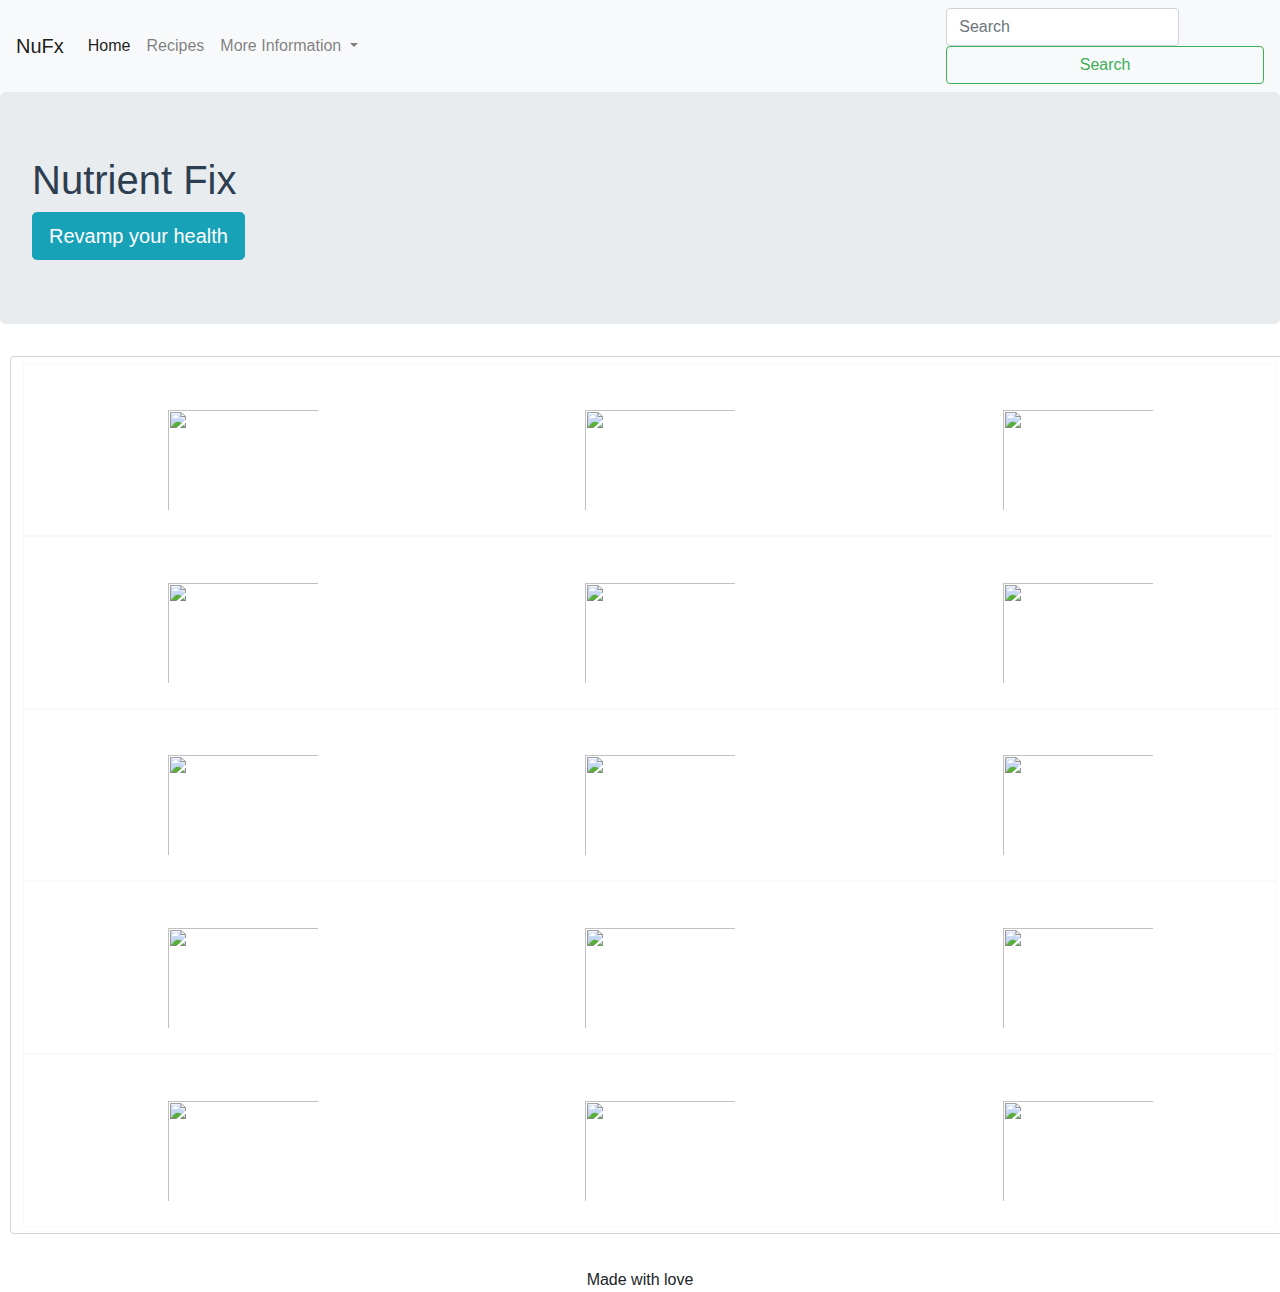
==== photoGrid.html @ 70ec464e "Add files via upload" ====
<!DOCTYPE html>
<html>
<head>
	<title>Sign up</title>
	<link href="https://fonts.googleapis.com/css?family=Black+And+White+Picture|Spicy+Rice" rel="stylesheet" type='text/css'>
	<link rel="stylesheet" type="text/css" href="photos.css">
	<link rel="stylesheet" type="text/css" href="bootstrap.css">
	<link rel="stylesheet" href="https://use.fontawesome.com/releases/v5.3.1/css/all.css" integrity="sha384-mzrmE5qonljUremFsqc01SB46JvROS7bZs3IO2EmfFsd15uHvIt+Y8vEf7N7fWAU" crossorigin="anonymous">
</head>


<body>
<!-- DEFAULT NAVBAR -->
<nav id="mainNav" class="navbar navbar-expand-lg navbar-light bg-light">
  <a class="navbar-brand" href="#">NuFx</a>
  <!-- HAMBURGER -->
  <button class="navbar-toggler" type="button" data-toggle="collapse" data-target="#navbarSupportedContent" aria-controls="navbarSupportedContent" aria-expanded="false" aria-label="Toggle navigation">
    <span class="navbar-toggler-icon"></span>
  </button>

  <div class="collapse navbar-collapse" id="navbarSupportedContent">
    <ul class="navbar-nav mr-auto">
      <li class="nav-item active">
        <a class="nav-link" href="photoGrid.html">Home <span class="sr-only">(current)</span></a>
      </li>
      <li class="nav-item">
        <a class="nav-link" href="recipes.html">Recipes</a>
      </li>
      <li class="nav-item dropdown">
        <a class="nav-link dropdown-toggle" href="#" id="navbarDropdown" role="button" data-toggle="dropdown" aria-haspopup="true" aria-expanded="false">
          More Information
        </a>
        <div class="dropdown-menu" aria-labelledby="navbarDropdown">
          <a class="dropdown-item" href="about.html">About Us</a>
          <a class="dropdown-item" href="news.html">News</a>
          <div class="dropdown-divider"></div>
          <a class="dropdown-item" href="contact.html">Sign Up</a>
        </div>
      </li>
      <li class="nav-item">
        <a class="nav-link disabled" href="#"></a>
      </li>
    </ul>
    <form class="form-inline my-2 my-lg-0">
      <input class="form-control mr-sm-2" type="search" placeholder="Search" aria-label="Search">
      <button class="btn btn-outline-success my-2 my-sm-0" type="submit">Search</button>
    </form>
  </div>
</nav>
	<div class="jumbotron">
	<h1>Nutrient Fix</h1>
	<a href="pageOne.html" class="btn btn-info btn-lg">Revamp your health</a>
</div>



<script src="https://code.jquery.com/jquery-3.3.1.min.js"></script>
<script src="https://stackpath.bootstrapcdn.com/bootstrap/4.1.3/js/bootstrap.min.js" integrity="sha384-ChfqqxuZUCnJSK3+MXmPNIyE6ZbWh2IMqE241rYiqJxyMiZ6OW/JmZQ5stwEULTy" crossorigin="anonymous"></script>


<!-- Massimo Margagnoni -->
<container class="form-control" col-lg-1>
	<div class="border border-light d-flex justify-content-around">
<img width="50" height="150"  src="https://www.bbcgoodfood.com/sites/default/files/recipe-collections/collection-image/2013/05/noodles.jpg" class="">
<img width="50" height="150"  src="https://static.independent.co.uk/s3fs-public/thumbnails/image/2017/11/14/12/vegan-buddha-bowl.jpg" class="">

<img width="50" height="150"  src="https://static.independent.co.uk/s3fs-public/thumbnails/image/2017/12/15/10/istock-639420352-1.jpg?w968h681" class="">
</div>

<div class="border border-light d-flex justify-content-around">
<!-- Giuseppe Milo -->
<img  width="50" height="150" src="https://i2-prod.cambridge-news.co.uk/incoming/article13836404.ece/ALTERNATES/s615/GettyImages-537622652.jpg">
<img  width="50" height="150" src="https://imagesvc.timeincapp.com/v3/mm/image?url=https%3A%2F%2Fcdn-image.myrecipes.com%2Fsites%2Fdefault%2Ffiles%2Fstyles%2Fmedium_2x%2Fpublic%2Fsummer-veggie-pasta-ck.jpg%3Fitok%3DjlK6Jh9H&w=1000&c=sc&poi=face&q=70">
<img  width="50" height="150" src="https://encrypted-tbn0.gstatic.com/images?q=tbn:ANd9GcRSi6BInDkYcTj6Hx2hYnA5wbdBpT0MvpjtRSzwuDiUp9veu27QWA">
</div>

<div class="border border-light d-flex justify-content-around">
<!-- GörlitzPhotography -->
<img  width="50" height="150" src="https://livekindlyproduction-8u6efaq1lwo6x9a.stackpathdns.com/wp-content/uploads/2018/02/chinese-2-e1517496035165-1280x640.jpg">
<img  width="50" height="150" src="https://cdn.vox-cdn.com/thumbor/tl89d0PiWXPQe3XuXCmSJPSYTZQ=/0x0:796x802/1200x800/filters:focal(442x446:568x572)/cdn.vox-cdn.com/uploads/chorus_image/image/59727689/montys_good_burger.0.png">
<img  width="50" height="150" src="https://encrypted-tbn0.gstatic.com/images?q=tbn:ANd9GcTs-R8Ez_D6m2_91I33TN4qbEvoNGTAN3QcEtzD16wrHpYmGa2rHw">
</div>

<div class="border border-light d-flex justify-content-around">
<!-- GörlitzPhotography -->
<img  width="50" height="150" src="https://www.shape.com/sites/shape.com/files/styles/slide/public/green-smoothie-vegan.jpg">
<img  width="50" height="150" src="http://www.fhfff.com/img4/jfaoerjmlypqlqmiubwb.jpg">
<img  width="50" height="150" src="https://encrypted-tbn0.gstatic.com/images?q=tbn:ANd9GcQWtsfwao5Qp4gxeewwv-PAHMvtty1a_g9elZccaAwoSdyS6TIe">
</div>

<div class="border border-light d-flex justify-content-around">
<!-- GörlitzPhotography -->
<img  width="50" height="150" src="https://encrypted-tbn0.gstatic.com/images?q=tbn:ANd9GcTosNpBdxszVTVi1SXlwBubk_dNPK2V_mk6laul_SQTxLTxF28ISg">
<img  width="50" height="150" src="https://media.timeout.com/images/103936266/630/472/image.jpg">
<img  width="50" height="150" src="https://search.chow.com/thumbnail/800/0/www.chowstatic.com/blog-media/2017/06/chipotle-vegan-burrito-bowl-chowhound.jpg"></div>
</container>
<!-- All Photos Licensed Under Creative Commons 2.0 -->
<!-- https://creativecommons.org/licenses/by/2.0/legalcode  -->
<container>
<footer><center>Made with love
<i class="fas fa-heart"></i>
</center>

</footer></container>




<script type="text/javascript">
	$(function (){
		$(document).scroll(function(){
			var $nav = $("#mainNav");
			$nav.toggleClass("scrolled", $(this).scrollTop() > $nav.height());
		})
	})
</script>
</body>
</html>
---- photos.css ----
img {
	/*height: 50%
	width: 30%;*/
	width: 200px;
	float: left;
	margin-left: 1.66%;/* 10 margins divided by 6*/
	/*margin: 1.66%;*/
	margin-top: 1.66%;
	padding: 2%;
}

p {
	/*font-family: Kumar One Outline;*/
	font-family: 'Garamond', cursive;
	margin-left: 1.66%;
	font-size: 40px;
	font-weight: 800;
	text-transform: uppercase;
	border-bottom: 3px solid black;
	border-bottom-style: ridge;
	width: 100%;
	padding-bottom: 10px;
	color: grey;
	/*
	background-color: blue;
	border-color: blue;*/
}

.jumbotron{
	color: #2c3e50;
}

.navbar-inverse{
	background:  #2c3e50;  
}

#content {
	text-align: center;
	padding-top: 25%;
}

a{

}

container {
	
	padding-top: 10px;
	margin-bottom: 10px;
     display:inline;
     margin-left: 10px;
     padding-bottom: 10px;
     height: 100px no-repeat scroll center transparent;
}



header{
	width: 200px;/*
	background-image: url(http://www.nuffoodsspectrum.in/NuFFooDs_CMS/upload/FILE_5ae315ef4cd0a1.jpg);
*/}

/*div{
	float: left;
}*/
* {box-sizing: border-box}

/* Full-width input fields */
  input[type=text], input[type=password] {
  width: 100%;
  padding: 15px;
  margin: 5px 0 22px 0;
  display: inline-block;
  border: none;
  background: #f1f1f1;
}

input[type=text]:focus, input[type=password]:focus {
  background-color: #ddd;
  outline: none;
}

hr {
  border: 1px solid #f1f1f1;
  margin-bottom: 25px;
}

/* Set a style for all buttons */
button {
  background-color: #4CAF50;
  color: white;
  padding: 14px 20px;
  margin: 8px 0;
  border: none;
  cursor: pointer;
  width: 100%;
  opacity: 0.9;
}

button:hover {
  opacity:1;
}

/* Extra styles for the cancel button */
.cancelbtn {
  padding: 14px 20px;
  background-color: #f44336;
}

/* Float cancel and signup buttons and add an equal width */
.cancelbtn, .signupbtn {
  float: left;
  width: 50%;
}

/* Add padding to container elements */
.container {
  padding: 10px;
}

/* Clear floats */
.clearfix::after {
  content: "";
  clear: both;
  display: table;
}

/* Style the button and place it in the middle of the container/image */
.container .btn {
  position: absolute;
  top: 50%;
  left: 50%;
  transform: translate(-50%, -50%);
  -ms-transform: translate(-50%, -50%);
  background-color: #555;
  color: white;
  font-size: 16px;
  padding: 12px 24px;
  border: none;
  cursor: pointer;
  border-radius: 5px;
}

.container .btn:hover {
  background-color: black;
}

/* Change styles for cancel button and signup button on extra small screens */
@media screen and (max-width: 500px) {
  .cancelbtn, .signupbtn {
    width: 100%;
  }
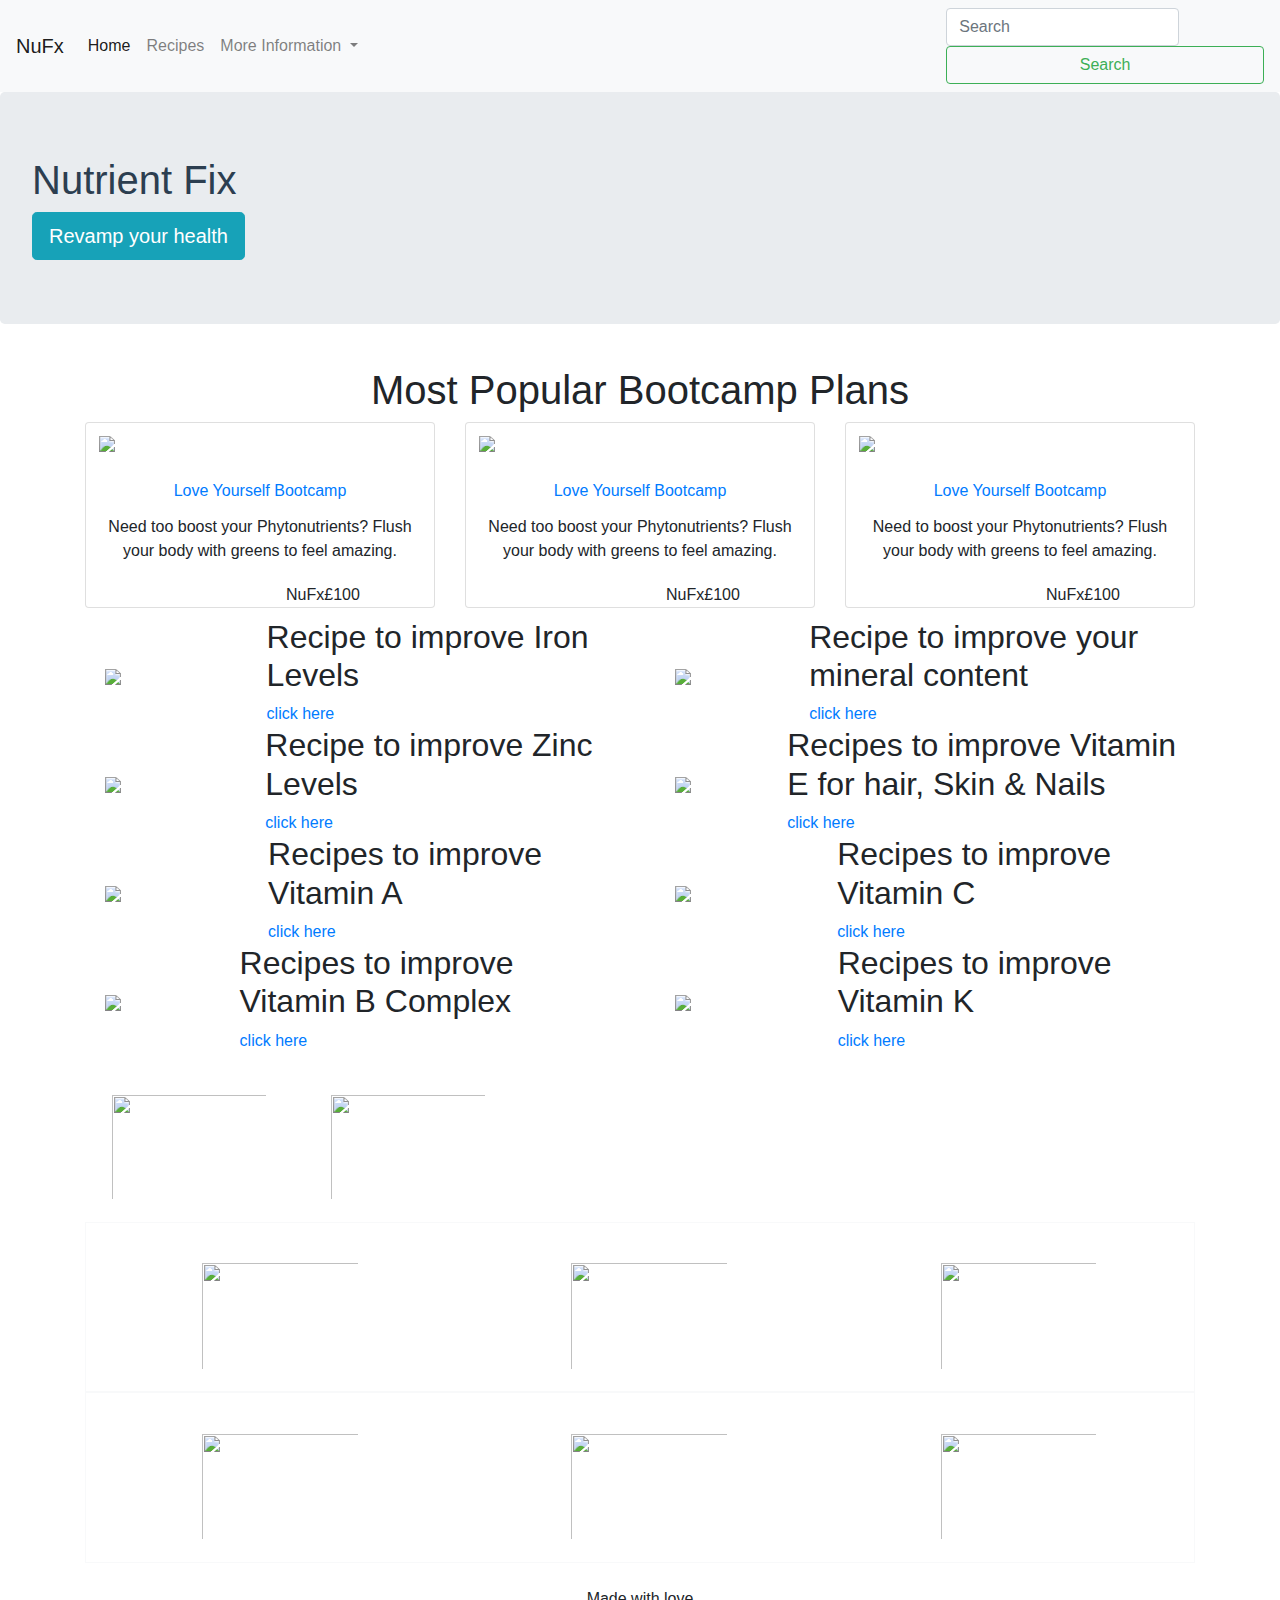
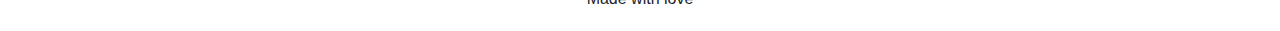
==== commit 652ed71c: "Add files via upload" ====
--- a/photoGrid.html
+++ b/photoGrid.html
@@ -58,38 +58,185 @@
 <script src="https://stackpath.bootstrapcdn.com/bootstrap/4.1.3/js/bootstrap.min.js" integrity="sha384-ChfqqxuZUCnJSK3+MXmPNIyE6ZbWh2IMqE241rYiqJxyMiZ6OW/JmZQ5stwEULTy" crossorigin="anonymous"></script>
 
 
-<!-- Massimo Margagnoni -->
-<container class="form-control" col-lg-1>
-	<div class="border border-light d-flex justify-content-around">
-<img width="50" height="150"  src="https://www.bbcgoodfood.com/sites/default/files/recipe-collections/collection-image/2013/05/noodles.jpg" class="">
-<img width="50" height="150"  src="https://static.independent.co.uk/s3fs-public/thumbnails/image/2017/11/14/12/vegan-buddha-bowl.jpg" class="">
-
-<img width="50" height="150"  src="https://static.independent.co.uk/s3fs-public/thumbnails/image/2017/12/15/10/istock-639420352-1.jpg?w968h681" class="">
-</div>
-
-<div class="border border-light d-flex justify-content-around">
-<!-- Giuseppe Milo -->
-<img  width="50" height="150" src="https://i2-prod.cambridge-news.co.uk/incoming/article13836404.ece/ALTERNATES/s615/GettyImages-537622652.jpg">
-<img  width="50" height="150" src="https://imagesvc.timeincapp.com/v3/mm/image?url=https%3A%2F%2Fcdn-image.myrecipes.com%2Fsites%2Fdefault%2Ffiles%2Fstyles%2Fmedium_2x%2Fpublic%2Fsummer-veggie-pasta-ck.jpg%3Fitok%3DjlK6Jh9H&w=1000&c=sc&poi=face&q=70">
-<img  width="50" height="150" src="https://encrypted-tbn0.gstatic.com/images?q=tbn:ANd9GcRSi6BInDkYcTj6Hx2hYnA5wbdBpT0MvpjtRSzwuDiUp9veu27QWA">
-</div>
-
-<div class="border border-light d-flex justify-content-around">
-<!-- GörlitzPhotography -->
-<img  width="50" height="150" src="https://livekindlyproduction-8u6efaq1lwo6x9a.stackpathdns.com/wp-content/uploads/2018/02/chinese-2-e1517496035165-1280x640.jpg">
+
+
+  <!-- Popular Bootcamp plan-->
+
+  <div class="popular page_section">
+    <div class="container">
+      <div class="row">
+        <div class="col">
+          <div class="section_title text-center">
+            <h1>Most Popular Bootcamp Plans</h1>
+          </div>
+        </div>
+      </div>
+
+      <div class="row course_boxes">
+        
+        <!-- Popular Course Item -->
+        <div class="col-lg-4 course_box">
+          <div class="card">
+            <img class="card-img-top" src="https://images.unsplash.com/photo-1535914254981-b5012eebbd15?ixlib=rb-1.2.1&auto=format&fit=crop&w=1050&q=80">
+            <div class="card-body text-center">
+              <div class="card-title"><a href="courses.html">Love Yourself Bootcamp</a></div>
+              <div class="card-text">Need too boost your Phytonutrients? Flush your body with greens to feel amazing.</div>
+            </div>
+            <div class="price_box d-flex flex-row align-items-center">
+              <div class="course_author_image">
+                <img src="" alt="">
+              </div>
+              <div class="course_author_name">NuFx <span></span></div>
+              <div class="course_price d-flex flex-column align-items-center justify-content-center"><span>£100</span></div>
+            </div>
+          </div>
+        </div>
+
+<div class="col-lg-4 course_box">
+          <div class="card">
+            <img class="card-img-top" src="https://images.unsplash.com/photo-1535914254981-b5012eebbd15?ixlib=rb-1.2.1&auto=format&fit=crop&w=1050&q=80">
+            <div class="card-body text-center">
+              <div class="card-title"><a href="courses.html">Love Yourself Bootcamp</a></div>
+              <div class="card-text">Need too boost your Phytonutrients? Flush your body with greens to feel amazing.</div>
+            </div>
+            <div class="price_box d-flex flex-row align-items-center">
+              <div class="course_author_image">
+                <img src="" alt="">
+              </div>
+              <div class="course_author_name">NuFx <span></span></div>
+              <div class="course_price d-flex flex-column align-items-center justify-content-center"><span>£100</span></div>
+            </div>
+          </div>
+        </div>
+
+        <div class="col-lg-4 course_box">
+          <div class="card">
+            <img class="card-img-top" src="https://images.unsplash.com/photo-1535914254981-b5012eebbd15?ixlib=rb-1.2.1&auto=format&fit=crop&w=1050&q=80">
+            <div class="card-body text-center">
+              <div class="card-title"><a href="courses.html">Love Yourself Bootcamp</a></div>
+              <div class="card-text">Need to boost your Phytonutrients? Flush your body with greens to feel amazing.</div>
+            </div>
+            <div class="price_box d-flex flex-row align-items-center">
+              <div class="course_author_image">
+                <img src="" alt="">
+              </div>
+              <div class="course_author_name">NuFx <span></span></div>
+              <div class="course_price d-flex flex-column align-items-center justify-content-center"><span>£100</span></div>
+            </div>
+          </div>
+        </div>
+
+        
+
+
+<div class="hero_boxes">
+    <div class="hero_boxes_inner">
+      <div class="container">
+        <div class="row">
+<!--  -->
+<div class="col-lg-6 hero_box_col">
+            <div class="hero_box d-flex flex-row align-items-center justify-content-start">
+
+            <img src="https://www.bbcgoodfood.com/sites/default/files/recipe-collections/collection-image/2013/05/noodles.jpg" class="">
+            <div class="hero_box_content">
+                <h2 class="hero_box_title">Recipe to improve Iron Levels</h2>
+                <a href="courses.html" class="hero_box_link">click here</a>
+              </div>
+            </div>
+          </div>
+
+<div class="col-lg-6 hero_box_col">
+            <div class="hero_box d-flex flex-row align-items-center justify-content-start">
+
+            <img src="https://static.independent.co.uk/s3fs-public/thumbnails/image/2017/11/14/12/vegan-buddha-bowl.jpg" class="">
+            <div class="hero_box_content">
+                <h2 class="hero_box_title">Recipe to improve your mineral content</h2>
+                <a href="courses.html" class="hero_box_link">click here</a>
+              </div>
+            </div>
+          </div>
+
+          <div class="col-lg-6 hero_box_col">
+            <div class="hero_box d-flex flex-row align-items-center justify-content-start">
+
+            <img src="https://livekindlyproduction-8u6efaq1lwo6x9a.stackpathdns.com/wp-content/uploads/2018/02/chinese-2-e1517496035165-1280x640.jpg" class="">
+            <div class="hero_box_content">
+                <h2 class="hero_box_title">Recipe to improve Zinc Levels</h2>
+                <a href="courses.html" class="hero_box_link">click here</a>
+              </div>
+            </div>
+          </div>
+
+          <div class="col-lg-6 hero_box_col">
+            <div class="hero_box d-flex flex-row align-items-center justify-content-start">
+
+            <img src="https://encrypted-tbn0.gstatic.com/images?q=tbn:ANd9GcRSi6BInDkYcTj6Hx2hYnA5wbdBpT0MvpjtRSzwuDiUp9veu27QWA" class="">
+            <div class="hero_box_content">
+                <h2 class="hero_box_title">Recipes to improve Vitamin E for hair, Skin & Nails</h2>
+                <a href="courses.html" class="hero_box_link">click here</a>
+              </div>
+            </div>
+          </div>
+
+          <div class="col-lg-6 hero_box_col">
+            <div class="hero_box d-flex flex-row align-items-center justify-content-start">
+
+            <img src="https://imagesvc.timeincapp.com/v3/mm/image?url=https%3A%2F%2Fcdn-image.myrecipes.com%2Fsites%2Fdefault%2Ffiles%2Fstyles%2Fmedium_2x%2Fpublic%2Fsummer-veggie-pasta-ck.jpg%3Fitok%3DjlK6Jh9H&w=1000&c=sc&poi=face&q=70" class="">
+            <div class="hero_box_content">
+                <h2 class="hero_box_title">Recipes to improve Vitamin A</h2>
+                <a href="courses.html" class="hero_box_link">click here</a>
+              </div>
+            </div>
+          </div>
+
+          <div class="col-lg-6 hero_box_col">
+            <div class="hero_box d-flex flex-row align-items-center justify-content-start">
+
+            <img src="https://imagesvc.timeincapp.com/v3/mm/image?url=https%3A%2F%2Fcdn-image.myrecipes.com%2Fsites%2Fdefault%2Ffiles%2Fstyles%2Fmedium_2x%2Fpublic%2Fsummer-veggie-pasta-ck.jpg%3Fitok%3DjlK6Jh9H&w=1000&c=sc&poi=face&q=70" class="">
+            <div class="hero_box_content">
+                <h2 class="hero_box_title">Recipes to improve Vitamin C</h2>
+                <a href="courses.html" class="hero_box_link">click here</a>
+              </div>
+            </div>
+          </div>
+
+          <div class="col-lg-6 hero_box_col">
+            <div class="hero_box d-flex flex-row align-items-center justify-content-start">
+
+            <img src="https://i2-prod.cambridge-news.co.uk/incoming/article13836404.ece/ALTERNATES/s615/GettyImages-537622652.jpg" class="">
+            <div class="hero_box_content">
+                <h2 class="hero_box_title">Recipes to improve Vitamin B Complex</h2>
+                <a href="courses.html" class="hero_box_link">click here</a>
+              </div>
+            </div>
+          </div>
+
+          <div class="col-lg-6 hero_box_col">
+            <div class="hero_box d-flex flex-row align-items-center justify-content-start">
+
+            <img src="https://static.independent.co.uk/s3fs-public/thumbnails/image/2017/12/15/10/istock-639420352-1.jpg?w968h681 class="">
+            <div class="hero_box_content">
+                <h2 class="hero_box_title">Recipes to improve Vitamin K</h2>
+                <a href="courses.html" class="hero_box_link">click here</a>
+              </div>
+            </div>
+          </div>
+
+
+
 <img  width="50" height="150" src="https://cdn.vox-cdn.com/thumbor/tl89d0PiWXPQe3XuXCmSJPSYTZQ=/0x0:796x802/1200x800/filters:focal(442x446:568x572)/cdn.vox-cdn.com/uploads/chorus_image/image/59727689/montys_good_burger.0.png">
 <img  width="50" height="150" src="https://encrypted-tbn0.gstatic.com/images?q=tbn:ANd9GcTs-R8Ez_D6m2_91I33TN4qbEvoNGTAN3QcEtzD16wrHpYmGa2rHw">
 </div>
 
 <div class="border border-light d-flex justify-content-around">
-<!-- GörlitzPhotography -->
+<!--  -->
 <img  width="50" height="150" src="https://www.shape.com/sites/shape.com/files/styles/slide/public/green-smoothie-vegan.jpg">
 <img  width="50" height="150" src="http://www.fhfff.com/img4/jfaoerjmlypqlqmiubwb.jpg">
 <img  width="50" height="150" src="https://encrypted-tbn0.gstatic.com/images?q=tbn:ANd9GcQWtsfwao5Qp4gxeewwv-PAHMvtty1a_g9elZccaAwoSdyS6TIe">
 </div>
 
 <div class="border border-light d-flex justify-content-around">
-<!-- GörlitzPhotography -->
+<!--  -->
 <img  width="50" height="150" src="https://encrypted-tbn0.gstatic.com/images?q=tbn:ANd9GcTosNpBdxszVTVi1SXlwBubk_dNPK2V_mk6laul_SQTxLTxF28ISg">
 <img  width="50" height="150" src="https://media.timeout.com/images/103936266/630/472/image.jpg">
 <img  width="50" height="150" src="https://search.chow.com/thumbnail/800/0/www.chowstatic.com/blog-media/2017/06/chipotle-vegan-burrito-bowl-chowhound.jpg"></div>
@@ -114,5 +261,8 @@
 		})
 	})
 </script>
+
+
+<script src="js/bootstrap.js"></script>
 </body>
 </html>